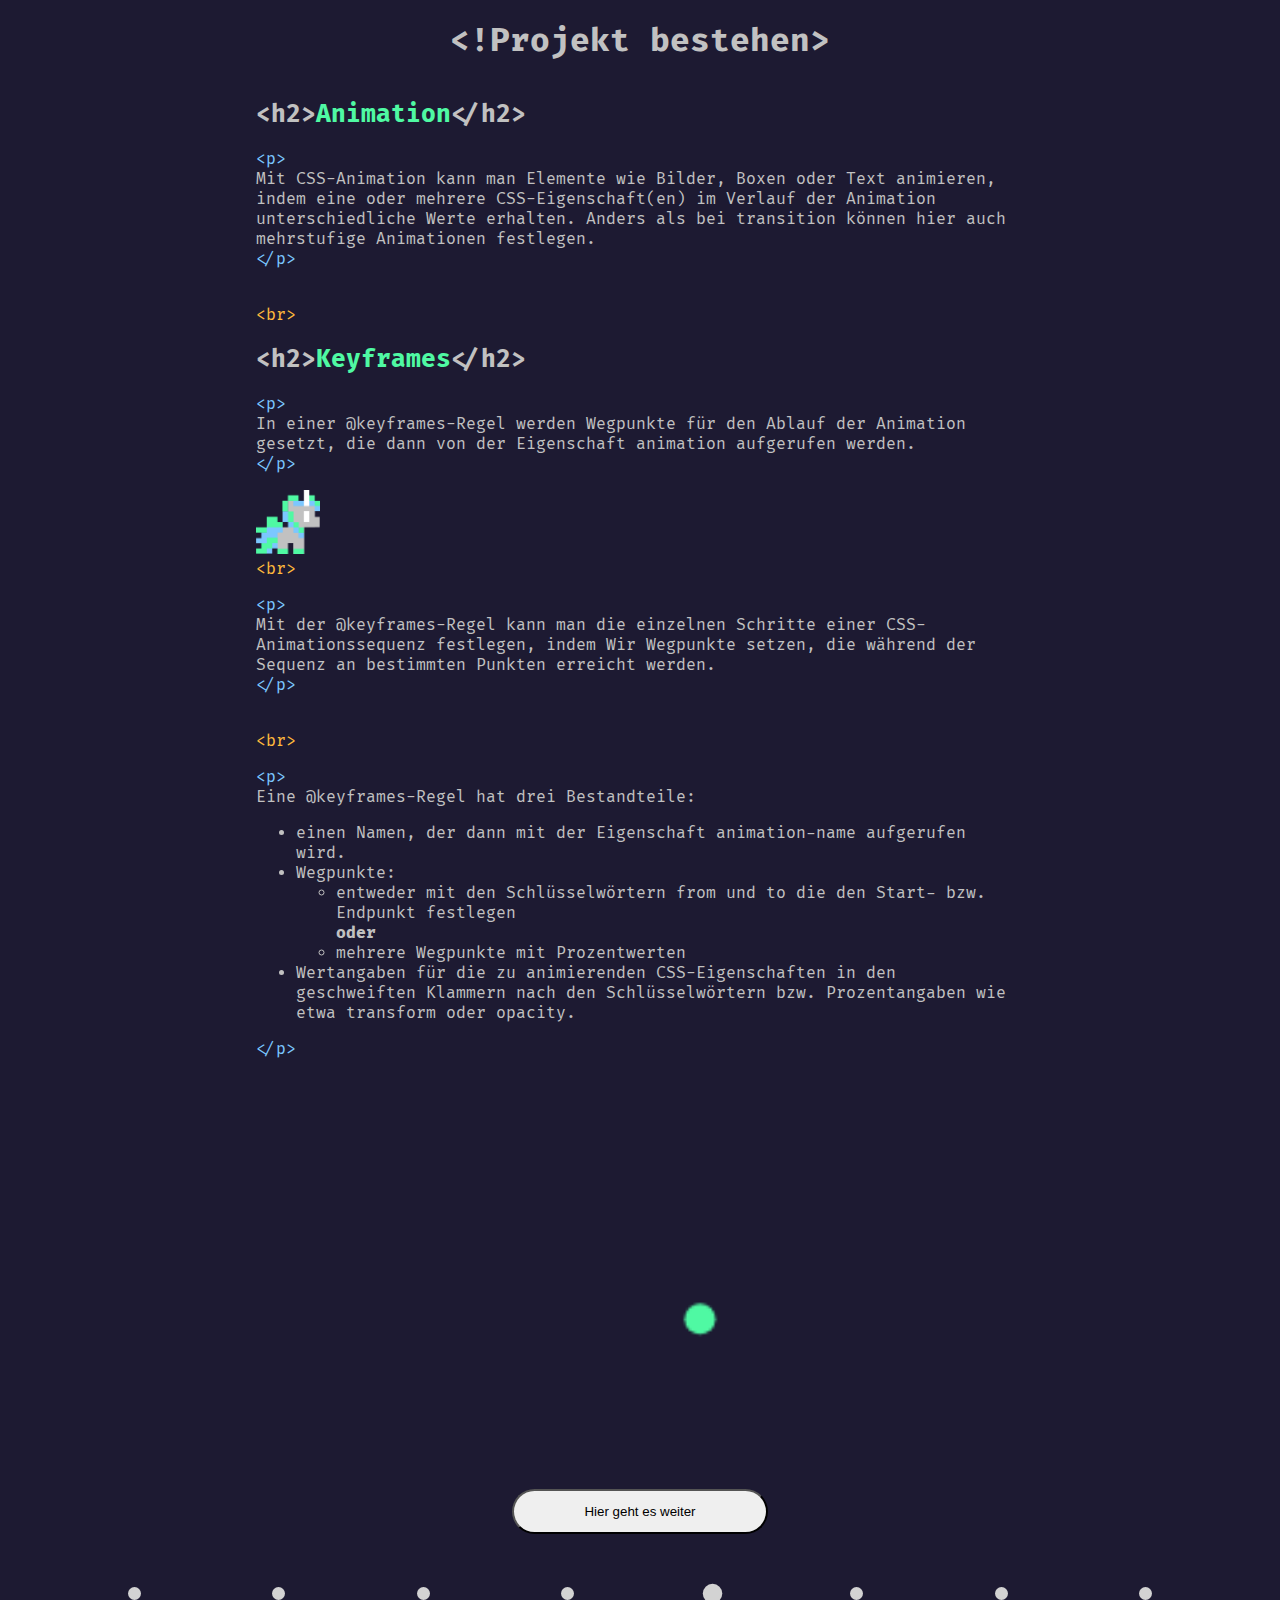
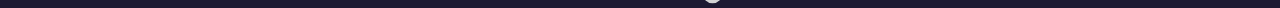
==== Webseite/animation.html @ 65d324bf "Überprüfung" ====
<!DOCTYPE html>
<html lang="de">
<head>
    <meta charset="UTF-8">
    <meta http-equiv="X-UA-Compatible" content="IE=edge">
    <meta name="viewport" content="width=device-width, initial-scale=1.0">
    <title>Animation</title>
    <link rel="stylesheet" href="CSS/style.css">
    <link rel="stylesheet" href="CSS/animation.css">
    <script src="Script/animation.js" defer></script>
</head>
<body>
    <div class="box">
        <h1 class="center">&lt;!Projekt bestehen&gt;</h1>
        <h2>&lt;h2&gt;<span class="green">Animation</span>&lt;/h2&gt;</h2>
        <p>
            <span class="blue">&lt;p&gt;</span> <br>
            Mit CSS-Animation kann man Elemente wie Bilder, Boxen oder Text animieren, indem eine oder mehrere CSS-Eigenschaft(en) im Verlauf der Animation unterschiedliche Werte erhalten.
            Anders als bei transition können hier auch mehrstufige Animationen festlegen.
            <br><span class="blue">&lt;/p&gt;</span>
        </p>

        <br><span class="orange">&lt;br&gt;</span>
        
        <h2>&lt;h2&gt;<span class="green">Keyframes</span>&lt;/h2&gt;</h2>

        <p>
            <span class="blue">&lt;p&gt;</span> <br>
            In einer @keyframes-Regel werden Wegpunkte für den Ablauf der Animation gesetzt, die dann von der Eigenschaft animation aufgerufen werden.
            <br><span class="blue">&lt;/p&gt;</span>
        </p>
        
        <img src="Bild/Unicorn.png" alt="Einhorn" class="unicorn" id="unicorn">
        <br><span class="orange">&lt;br&gt;</span>

        <p> 
            <span class="blue">&lt;p&gt;</span> <br>
            Mit der @keyframes-Regel kann man die einzelnen Schritte einer CSS-Animationssequenz festlegen, indem Wir Wegpunkte setzen, die während der Sequenz an bestimmten Punkten erreicht werden.
            <br><span class="blue">&lt;/p&gt;</span>
        </p>
       
        <br><span class="orange">&lt;br&gt;</span>

        <p>
            <span class="blue">&lt;p&gt;</span> <br>
            Eine @keyframes-Regel hat drei Bestandteile: 
            <ul>
                <li>einen Namen, der dann mit der Eigenschaft animation-name aufgerufen wird.</li>
                <li>
                        Wegpunkte: 
                        <ul>
                            <li>entweder mit den Schlüsselwörtern from und to die den Start- bzw. Endpunkt festlegen</li> 
                            <strong>oder</strong> 
                            <li>mehrere Wegpunkte mit Prozentwerten</li> 
                        </ul>    
                    </li> 
                <li>Wertangaben für die zu animierenden CSS-Eigenschaften in den geschweiften Klammern nach den Schlüsselwörtern bzw. Prozentangaben wie etwa transform oder opacity.</li> 
            </ul>
            <span class="blue">&lt;/p&gt;</span>
        </p>

        <canvas id="ball" class="myCanvas"></canvas>

        <div class="center">
            <form action="onscroll.html">
                <button type="submit" class="pointer">Hier geht es weiter</button>
              </form>
        </div>
    </div>
    <div class="area" >
        <ul class="circles">
            <li></li>
            <li></li>
            <li></li>
            <li></li>
            <li></li>
            <li></li>
            <li></li>
            <li></li>
            <li></li>
            <li></li>
            <li></li>
            <li></li>
            <li></li>
            <li></li>
            <li></li>
        </ul>
    </div>
    <footer>
        <nav>
            <div class="circlenav"></div>
            <div class="circlenav"></div>
            <div class="circlenav"></div>
            <div class="circlenav"></div>
            <div class="circlenav active"></div>
            <div class="circlenav"></div>
            <div class="circlenav"></div>
            <div class="circlenav"></div>
        </nav>
    </footer>
</body>
</html>
---- Webseite/CSS/style.css ----
@font-face {
    font-family: 'Fira Code';
    src: url('/Webseite/Schriftart/woff2/FiraCode-Regular.woff2') format('woff2');
    font-weight: normal;
    font-style: normal;
}

@font-face {
    font-family: 'Fira Code';
    src: url('/Webseite/Schriftart/woff2/FiraCode-Bold.woff2') format('woff2');
    font-weight: bold;
    font-style: normal;
}

body{
    background-color: #1d1a32;
    color: #c1c1c1;
    font-family: 'Fira Code';
}

h1{
    margin-bottom: 3vw;
}

.circlenav{
    margin-top: 3vh;
    height: 1vw;
    width: 1vw;
    border-radius: 50px;
    background-color: lightgray;
   
}

.box{
    width: 60vw;
    margin: 0 auto;
}

.pointer{
    cursor: pointer;
    margin-top: 2vw;
}

.center{
    text-align: center;
}

.center button{
    width: 20vw;
    height: 5vh;
    border-radius: 2vw;
}

nav{
    display: flex;
    width: 80vw;
    justify-content: space-between;
    margin: 0 auto;
    margin-top: 2vw;
}

.active{
    transform: scale(1.50);
}

.green{
    color: #4ff9a3;
}

.orange{
    color: #ffba3c;
}

.blue{
    color: #7bc7ff;
}

.grey{
    color: #c1c1c1;
}

.link{
    text-decoration: none;
    color: #c1c1c1;
}



@media screen and (min-width: 1024px) {
    font{
      font-size: 60px ;
    }
  }
 
  @media screen and (min-width: 720px) {
    font{
      font-size: 50px ;
    }
  }
---- Webseite/CSS/animation.css ----
.center{
    text-align: center;
}

.unicorn{
    width: 5vw;
    height: 5vw;
    animation: einhorn 15s linear infinite;
}

.area{  
    width: 100vw;
    height:100%;
}

.myCanvas{
    width: 60vw;
    height: 30vw;
}

.circles{
    position: absolute;
    top: 0;
    left: 0;
    width: 100%;
    height: 100%;
    overflow: hidden;
    z-index: -1;
}

.circles li{
    position: absolute;
    display: block;
    list-style: none;
    width: 2vw;
    height: 2vw;
    animation: animate 25s linear infinite;
    bottom: -150px;
}

.circles li:nth-child(1){
    left: 25%;
    width: 8vw;
    height: 8vw;
    animation-delay: 0s;
    background: #7F00FF;
}


.circles li:nth-child(2){
    left: 10%;
    width: 2vw;
    height: 2vw;
    animation-delay: 2s;
    animation-duration: 12s;
    background: #4ff9a3;
}

.circles li:nth-child(3){
    left: 70%;
    width: 2vw;
    height: 2vw;
    animation-delay: 4s;
    background: #7F00FF;
}

.circles li:nth-child(4){
    left: 40%;
    width: 6vw;
    height: 6vw;
    animation-delay: 0s;
    animation-duration: 18s;
    background: #4ff9a3;
}

.circles li:nth-child(5){
    left: 65%;
    width: 4vw;
    height: 4vw;
    animation-delay: 0s;
    background: #7F00FF;
}

.circles li:nth-child(6){
    left: 75%;
    width: 7vw;
    height: 7vw;
    animation-delay: 3s;
    background: #4ff9a3;
}

.circles li:nth-child(7){
    left: 35%;
    width: 7vw;
    height: 7vw;
    animation-delay: 7s;
    background: #7F00FF;
}

.circles li:nth-child(8){
    left: 50%;
    width: 4vw;
    height: 4vw;
    animation-delay: 15s;
    animation-duration: 24s;
    background: #4ff9a3;
}

.circles li:nth-child(9){
    left: 20%;
    width: 1.5vw;
    height: 1.5vw;
    animation-delay: 2s;
    animation-duration: 20s;
    background: #7F00FF;
}

.circles li:nth-child(10){
    left: 85%;
    width: 3vw;
    height: 3vw;
    animation-delay: 0s;
    animation-duration: 11s;
    background: #4ff9a3;
}

.circles li:nth-child(11){
    left: 73%;
    width: 1vw;
    height: 1vw;
    animation-delay: 10s;
    animation-duration: 10s;
    background: #7F00FF;
}

.circles li:nth-child(12){
    left: 60%;
    width: 5vw;
    height: 5vw;
    animation-delay: 7s;
    animation-duration: 16s;
    background: #4ff9a3;
}

.circles li:nth-child(13){
    left: 45%;
    width: 3.5vw;
    height: 3.5vw;
    animation-delay: 1s;
    animation-duration: 9s;
    background: #7F00FF;
}

.circles li:nth-child(14){
    left: 90%;
    width: 4.3vw;
    height: 4.3vw;
    animation-delay: 3s;
    animation-duration: 19s;
    background: #4ff9a3;
}

.circles li:nth-child(15){
    left: 5%;
    width: 1.5vw;
    height: 1.5vw;
    animation-delay: 0s;
    animation-duration: 19s;
    background: #7F00FF;
}


@keyframes animate {

    0%{
        transform: translateY(0) rotate(0deg);
        opacity: 1;
        border-radius: 0;
    }

    100%{
        transform: translateY(-1000px) rotate(720deg);
        opacity: 0;
        border-radius: 50%;
    }

}

@keyframes einhorn{
    0%{
        transform: translateX(0);
    }
    
    100%{
        transform: translateX(1000px);
    }
}
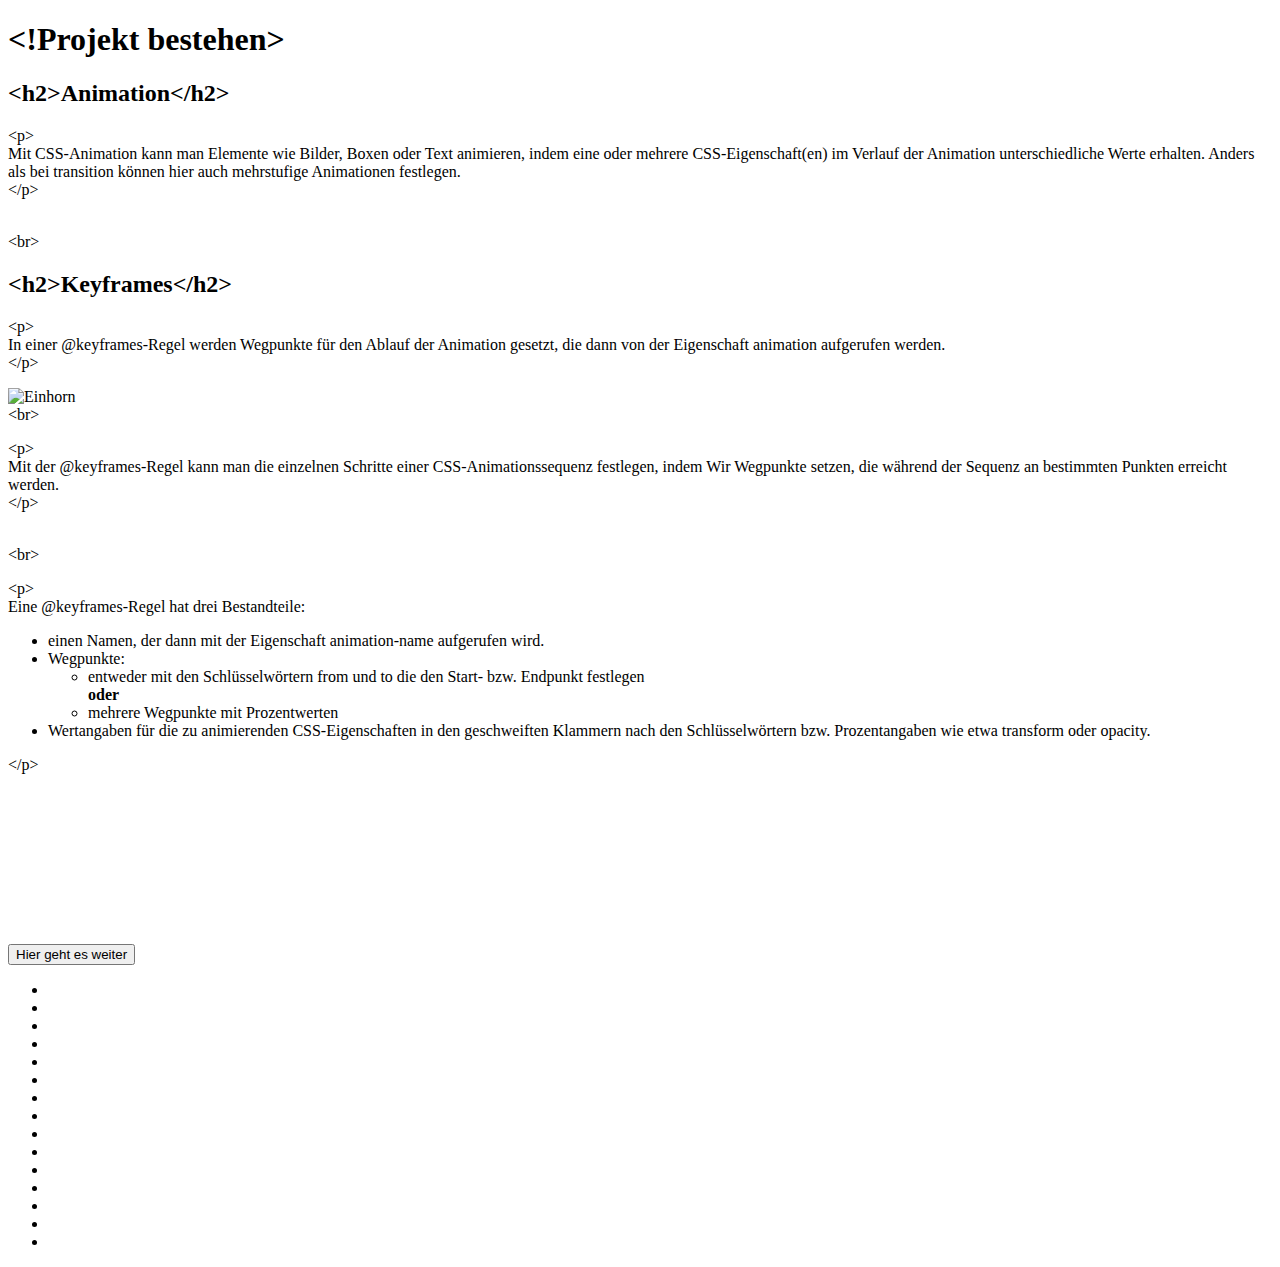
==== commit 967587a2: "Pfade geändert" ====
--- a/Webseite/animation.html
+++ b/Webseite/animation.html
@@ -5,6 +5,7 @@
     <meta http-equiv="X-UA-Compatible" content="IE=edge">
     <meta name="viewport" content="width=device-width, initial-scale=1.0">
     <title>Animation</title>
+    <base href="/bestehen-Andrejk98/">
     <link rel="stylesheet" href="CSS/style.css">
     <link rel="stylesheet" href="CSS/animation.css">
     <script src="Script/animation.js" defer></script>
@@ -62,7 +63,7 @@
         <canvas id="ball" class="myCanvas"></canvas>
 
         <div class="center">
-            <form action="onscroll.html">
+            <form action="./onscroll.html">
                 <button type="submit" class="pointer">Hier geht es weiter</button>
               </form>
         </div>
--- a/Webseite/CSS/style.css
+++ b/Webseite/CSS/style.css
@@ -1,13 +1,13 @@
 @font-face {
     font-family: 'Fira Code';
-    src: url('/Webseite/Schriftart/woff2/FiraCode-Regular.woff2') format('woff2');
+    src: url('../Schriftart/woff2/FiraCode-Regular.woff2') format('woff2');
     font-weight: normal;
     font-style: normal;
 }
 
 @font-face {
     font-family: 'Fira Code';
-    src: url('/Webseite/Schriftart/woff2/FiraCode-Bold.woff2') format('woff2');
+    src: url('../Schriftart/woff2/FiraCode-Bold.woff2') format('woff2');
     font-weight: bold;
     font-style: normal;
 }
